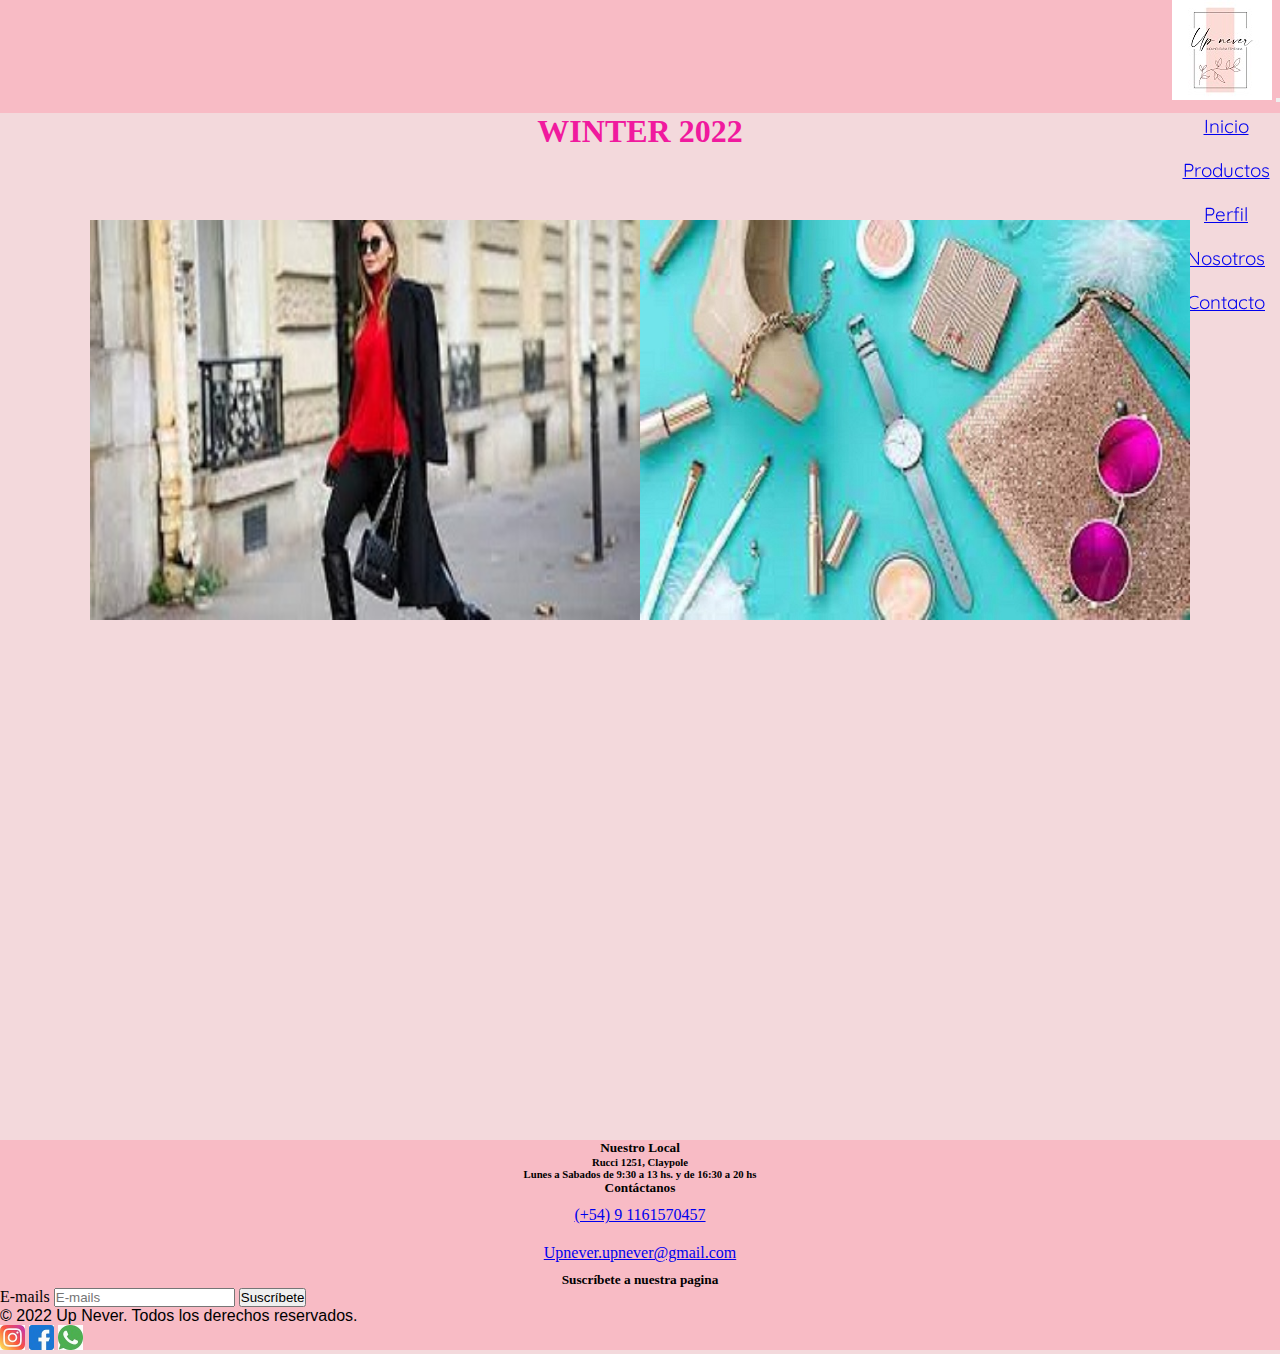
==== index.html @ 489f023a "modificaciones" ====
<!DOCTYPE html>
<html lang="en">
    <head>
        <meta charset="UTF-8">
        <meta http-equiv="X-UA-Compatible" content="IE=edge">
        <meta name="viewport" content="width=device-width, initial-scale=1.0">
        <link href="https://cdn.jsdelivr.net/npm/bootstrap@5.1.3/dist/css/bootstrap.min.css" rel="stylesheet" integrity="sha384-1BmE4kWBq78iYhFldvKuhfTAU6auU8tT94WrHftjDbrCEXSU1oBoqyl2QvZ6jIW3" crossorigin="anonymous">
        <link rel="stylesheet" href="./estilos/style.css">
        <title>Up Never</title>
    </head>
<body>
  
    <div class="wrpeer">
        <header class="header headercito">
            <nav class="navbar navbar-expand-lg rgb(248, 187, 197)">
                <div class="container-fluid">
                      <a class="navbar-brand" href="index.html"></a>
                      <img src="./img/Logo.jpg" alt="logo">
                      <button class="navbar-toggler" type="button color-black" data-bs-toggle="collapse" data-bs-target="#navbarNav" aria-controls="navbarNav" aria-expanded="false" aria-label="Toggle navigation">
                        <span class="navbar-toggler-icon"></span>
                      </button>
                      <div class="collapse navbar-collapse d-flex justify-content-end" id="navbarNav">
                      <ul class="navbar-nav">
                        <li class="nav-item">
                        <a class="nav-link text-white" aria-current="page" href="index.html">Inicio</a>
                        </li>
                        <li class="nav-item">
                        <a class="nav-link text-white" href="./secciones/productos.html">Productos</a>
                        </li>
                        <li class="nav-item">
                        <a class="nav-link text-white" href="./secciones/perfil.html">Perfil</a>
                        </li>
                        <li class="nav-item">
                        <a class="nav-link text-white" href="./secciones/nosotros.html">Nosotros</a>
                        </li>
                        <li class="nav-item">
                        <a class="nav-link text-white" href="./secciones/contacto.html">Contacto</a>
                        </li>
                      </ul>
                  </div>
                </div>
            </nav>
        </header>
    </div>
    <h1>WINTER 2022</h1>
<div class="container">
      <div class="box">
        <img src="./img/productos.jpg" alt="productos">
          <div class="box2">
            <h2>Productos</h2>
          </div>
      </div>
      <div class="box">
        <img src="./img/accesorios.jpg" alt="accesorios">
          <div class="box2">
            <h2>Accesorios</h2>
          </div>
      </div>   
</div>


    
    <footer class="py-5 background-color: rgb(248, 123, 150)">
        <div class="row justify-content-center">
          <div class="col-6 col-md-2 mb-3">
            <h5 class="5hfooter">Nuestro Local</h5>
            <h6>Rucci 1251, Claypole</h6>
            <h6>Lunes a Sabados de 9:30 a 13 hs. y de 16:30 a 20 hs</h6>
          </div>
    
          <div class="col-6 col-md-2 mb-3">
            <h5>Contáctanos</h5>
            <ul class="nav flex-column">
              <li class="nav-item mb-2">
                <a href="#" class="linkContactanos">(+54) 9 1161570457</a>
              </li>
              <li class="nav-item mb-2 ">
                <a href="#" class="linkContactanos">Upnever.upnever@gmail.com</a>
              </li>
            </ul>
          </div>
    
          <div class="col-md-5 offset-md-1 mb-3">
            <form>
              <h5>Suscríbete a nuestra pagina</h5>
              <div class="d-flex flex-column flex-sm-row w-100 gap-2">
                <label for="newsletter1" class="visually-hidden">E-mails</label>
                <input id="newsletter1" type="text" class="form-control" placeholder="E-mails">
                <button class="btn btn-primary" type="button">Suscríbete</button>
              </div>
            </form>
          </div>
        </div>
    
        <div class="d-flex flex-column flex-sm-row justify-content-center py-4 my-4 border-top">
          <p>&copy; 2022 Up Never. Todos los derechos reservados.</p>
          <ul class="logoRedes">
            <img class="redes" src="./img/instagram.jpg" alt="Fanpage en Instagram" width=25px>
            <img class="redes" src="./img/facebook.jpg" alt="Fanpage en Facebook" width=25px>
            <img class="redes" src="./img/whatsapp.jpg" alt="Fanpage en Whatsapp" width=25px>
          </ul>
        </div>
      </footer>


<script src="https://cdn.jsdelivr.net/npm/bootstrap@5.1.3/dist/js/bootstrap.bundle.min.js" integrity="sha384-ka7Sk0Gln4gmtz2MlQnikT1wXgYsOg+OMhuP+IlRH9sENBO0LRn5q+8nbTov4+1p" crossorigin="anonymous"></script>

</body>
</html>
---- estilos/style.css ----
@import url('https://fonts.googleapis.com/css2?family=Quicksand:wght@300&display=swap');
*{ 
    padding: 0;
    margin: 0;
}

body{
    background-color: rgb(243, 217, 220);
}
/*inicio navbar*/
header{
    background-color: rgb(248, 187, 197); 
    height: 3cm;
    position: sticky;
    top: 0;
}

ul li{
    list-style-type: none;
    padding: 10px;
}

nav ul li{
    display: inline;
    list-style: none;
    color: black;
    font-size: 0.50cm;
    font-family: 'Quicksand', sans-serif;
}

li:hover a{
    background-color: rgb(248, 123, 150);
    color: white;
}
nav{
    display: flex;
    align-items: flex-start;
    flex-direction: row;
    justify-content: end;
}
.navbar{
    display: flex;
    justify-content: flex-end;
}
/*fin navbar*/  


/*inicio titulo h1*/
.container{
    width: 100%;
    height: 60vh;
    display: flex;
    justify-content: center;
    align-items: center;
    max-width: 1100px;
    margin: auto;
}
.box{
    width: 800px;
    height: 400px;
    position: relative;
    overflow: hidden;
    margin: auto;
}
.box img{
    width: 100%;
    height: 100%;
}
.box2{
    position: absolute;
    top: 0;
    left: 0;
    width: 100px;
    height: 100px;
    background: rgba(0,0,0,0,5);
    justify-content: center;
    align-items: center;
    max-width: 1100px;
    transform: scaleX(0);
    transition: .3s ease;
    
}
.box:hover .box2{
    transform: scale(1);
}

h1{
    display: flex;
    justify-content: center;
    color: rgb(240, 26, 158);
}
h1:hover{
    transform: scale(2);
}


/*fin titulo 1*/

.imagen1{
    margin-bottom: 20px;
    margin-left: 20px;
}

.imagen2{
    margin-bottom: 20px;
    margin-left: 20px;
}


/*inicio del footer*/
footer{
    background-color: rgb(248, 187, 197);
    height: 210px;
    padding: 0px;
    margin-bottom: 0;
    margin-top: 450px;
    align-items: center;
}
h5{
    display: grid;
    text-align: center;
}
h6{
    display: grid;
    text-align: center;
}
.nav-item{
    display: grid;
    text-align: center;
}
/*fin booter*/

.principal{
    color: rgb(245, 10, 139);
    text-align: center;
    margin-top: 50px;
}
.subtitulo{
    color: rgb(11, 240, 11);
}

p{
    color: black;
    font-family: 'Gill Sans', 'Gill Sans MT', Calibri, 'Trebuchet MS', sans-serif;
}
.parrafoSegundo{
    color: rgb(56, 56, 110);
    font-family: 'Lucida Sans', 'Lucida Sans Regular', 'Lucida Grande', 'Lucida Sans Unicode', Geneva, Verdana, sans-serif;
}
/*inicio nosotros*/
.nosotros{
    background: url(../img/quienesomos.jpg);
    background-size: cover;
}
.nosotros2{
    display: grid;
    text-align: left;
}
.nosotrosdescripcion p{
    color: black;
    text-align: left;
    margin-right: 600px;
    justify-content: center;
}
.nosotrosdescripcion h4{
    margin: 10px;
    margin-top: 40px;
    margin-left: 5px;
}
/*fin nosotros*/

/* inicio productos*/
.producto{
    max-width: 100%;
}
.responsive{
columns: 5 320px;
}
.productoContainer{
    display: grid;
    margin: 30px;
    grid-template-columns: 1fr;
    grid-template-rows: 1fr;
}
.tituloproductos{
    text-align: left;
}

.card img{
    width: 10px;
}

.colorparrafo{
    color: black;
    text-align: left;
}
/*.productoContainer{
    display: flex;
    justify-content: center;
    flex-wrap: wrap;
}
.grilla{
    display: grid;
    grid-template-columns: 1fr 1fr;
    grid-template-rows: 1fr;
    grid-template-areas: 
    "productoContainer productoContainer"
    
}

.productoContainer{
    grid-area: productoContainer;
    
}*/

.galeria{
    border-radius: 5px;
    width: 200px;
    height: 300px;
    margin: 15px;
}
.galeria:hover{
    transform: scale(2);
}
/*.productoContainer{
display: grid;
grid-template-columns: auto auto;
grid-template-rows: auto auto;
height: 1000px;
justify-content: space-evenly;
align-items: end;
gap: 100px;
}
.art{
    display: flex;
    
    margin-top: 40px;
}
/* fin pruductos*/
/*inicio formulari*/
.form{
    display: flex;
    margin: 10rem;
    border-radius: 5px;
}
/*fin formulario*/   

/*responsive*/
/*.headercito{
    grid-area: header;
}
.contenido{
    grid-area: contenido;
}
.fotercito{
    grid-area: footer;
}
.grilla-index{
    grid-area: index;
}

    

@media (min-width: 768px){
    .productos{
        display: grid;
        grid-template-columns: 1fr 4fr 1fr;
        grid-template-areas: 
        "header header header"
        "contenido contenido contenido"
        "footer footer footer";
    }
    .wrpeer{
        display: grid;
        grid-template-columns: 1fr 4fr 1fr;
        grid-template-areas: 
        "header header header"
        "index index index"
        "fotercito fotercito fotercito";
    }
}
@media (min-width: 576px){
    .productos{
        grid-template-columns: 1fr;
        grid-template-areas: 
        "header"
        "contenido"
        "footer";
    }
    .grilla{
        display: grid;
        grid-template-columns: 1fr;
    }
}

@media (min-width: 992px) { 

}


@media (min-width: 1200px) {

 }*/
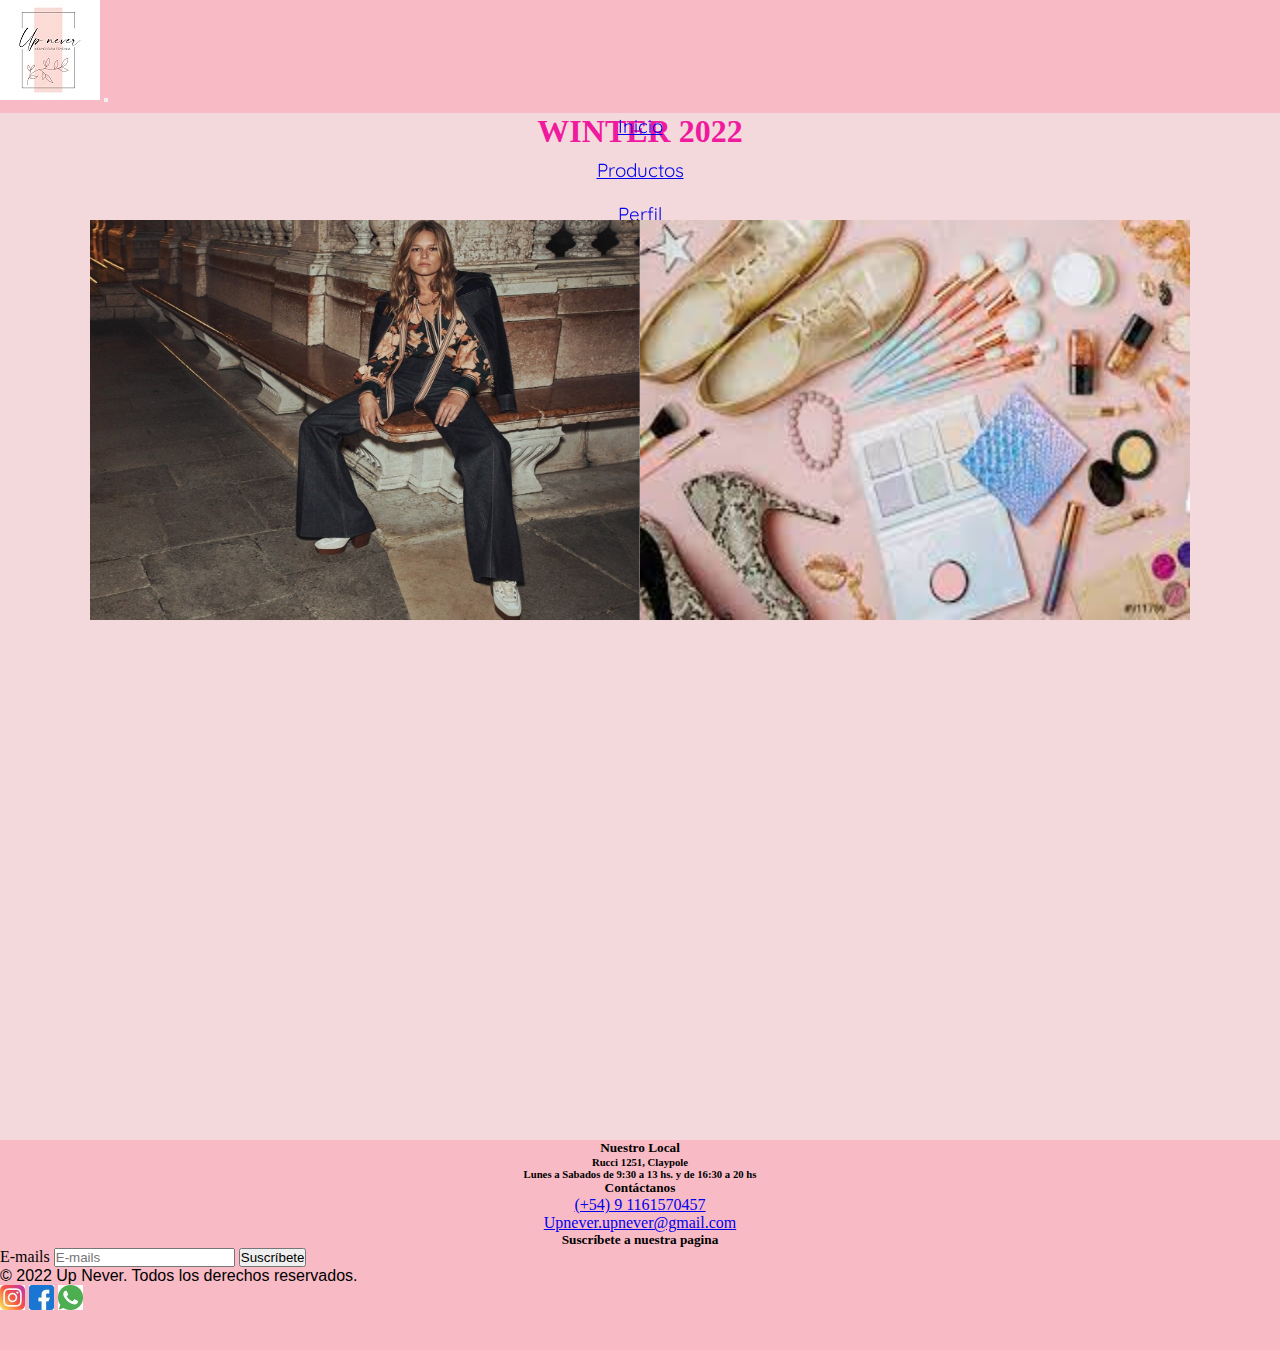
==== commit f5aec287: "cambios" ====
--- a/index.html
+++ b/index.html
@@ -43,15 +43,16 @@
         </header>
     </div>
     <h1>WINTER 2022</h1>
-<div class="container">
+
+    <div class="container1">
       <div class="box">
-        <img src="./img/productos.jpg" alt="productos">
+        <img src="./img/ropa-mujer-banner3-plp.jpg" alt="productos">
           <div class="box2">
             <h2>Productos</h2>
           </div>
       </div>
       <div class="box">
-        <img src="./img/accesorios.jpg" alt="accesorios">
+        <img src="./img/imagesde accesosrios.jpg" alt="accesorios">
           <div class="box2">
             <h2>Accesorios</h2>
           </div>
--- a/estilos/style.css
+++ b/estilos/style.css
@@ -15,38 +15,26 @@
     top: 0;
 }
 
-ul li{
-    list-style-type: none;
-    padding: 10px;
-}
-
 nav ul li{
     display: inline;
     list-style: none;
     color: black;
     font-size: 0.50cm;
     font-family: 'Quicksand', sans-serif;
+    list-style-type: none;
+    padding: 10px;
 }
 
 li:hover a{
     background-color: rgb(248, 123, 150);
     color: white;
 }
-nav{
-    display: flex;
-    align-items: flex-start;
-    flex-direction: row;
-    justify-content: end;
-}
-.navbar{
-    display: flex;
-    justify-content: flex-end;
-}
+
 /*fin navbar*/  
 
 
 /*inicio titulo h1*/
-.container{
+.container1{
     width: 100%;
     height: 60vh;
     display: flex;
@@ -78,18 +66,17 @@
     max-width: 1100px;
     transform: scaleX(0);
     transition: .3s ease;
-    
-}
-.box:hover .box2{
+    }
+/*.box:hover{
     transform: scale(1);
-}
+}*/
 
 h1{
     display: flex;
     justify-content: center;
     color: rgb(240, 26, 158);
 }
-h1:hover{
+/*h1:hover{
     transform: scale(2);
 }
 
@@ -220,7 +207,7 @@
     margin: 15px;
 }
 .galeria:hover{
-    transform: scale(2);
+    transform: scale(1.5);
 }
 /*.productoContainer{
 display: grid;
@@ -230,13 +217,20 @@
 justify-content: space-evenly;
 align-items: end;
 gap: 100px;
-}
+}*/
+
+/*inicio contacto*/
 .art{
-    display: flex;
-    
-    margin-top: 40px;
-}
-/* fin pruductos*/
+    width: 100%;
+    height: 60vh;
+    display: flex;
+    justify-content: center;
+    align-items: center;
+    max-width: 1100px;
+    margin: auto;
+}
+/*fin contacto*/
+
 /*inicio formulari*/
 .form{
     display: flex;
@@ -300,7 +294,7 @@
 
 @media (min-width: 1200px) {
 
- }*/
-
-
-
+}*/
+
+
+
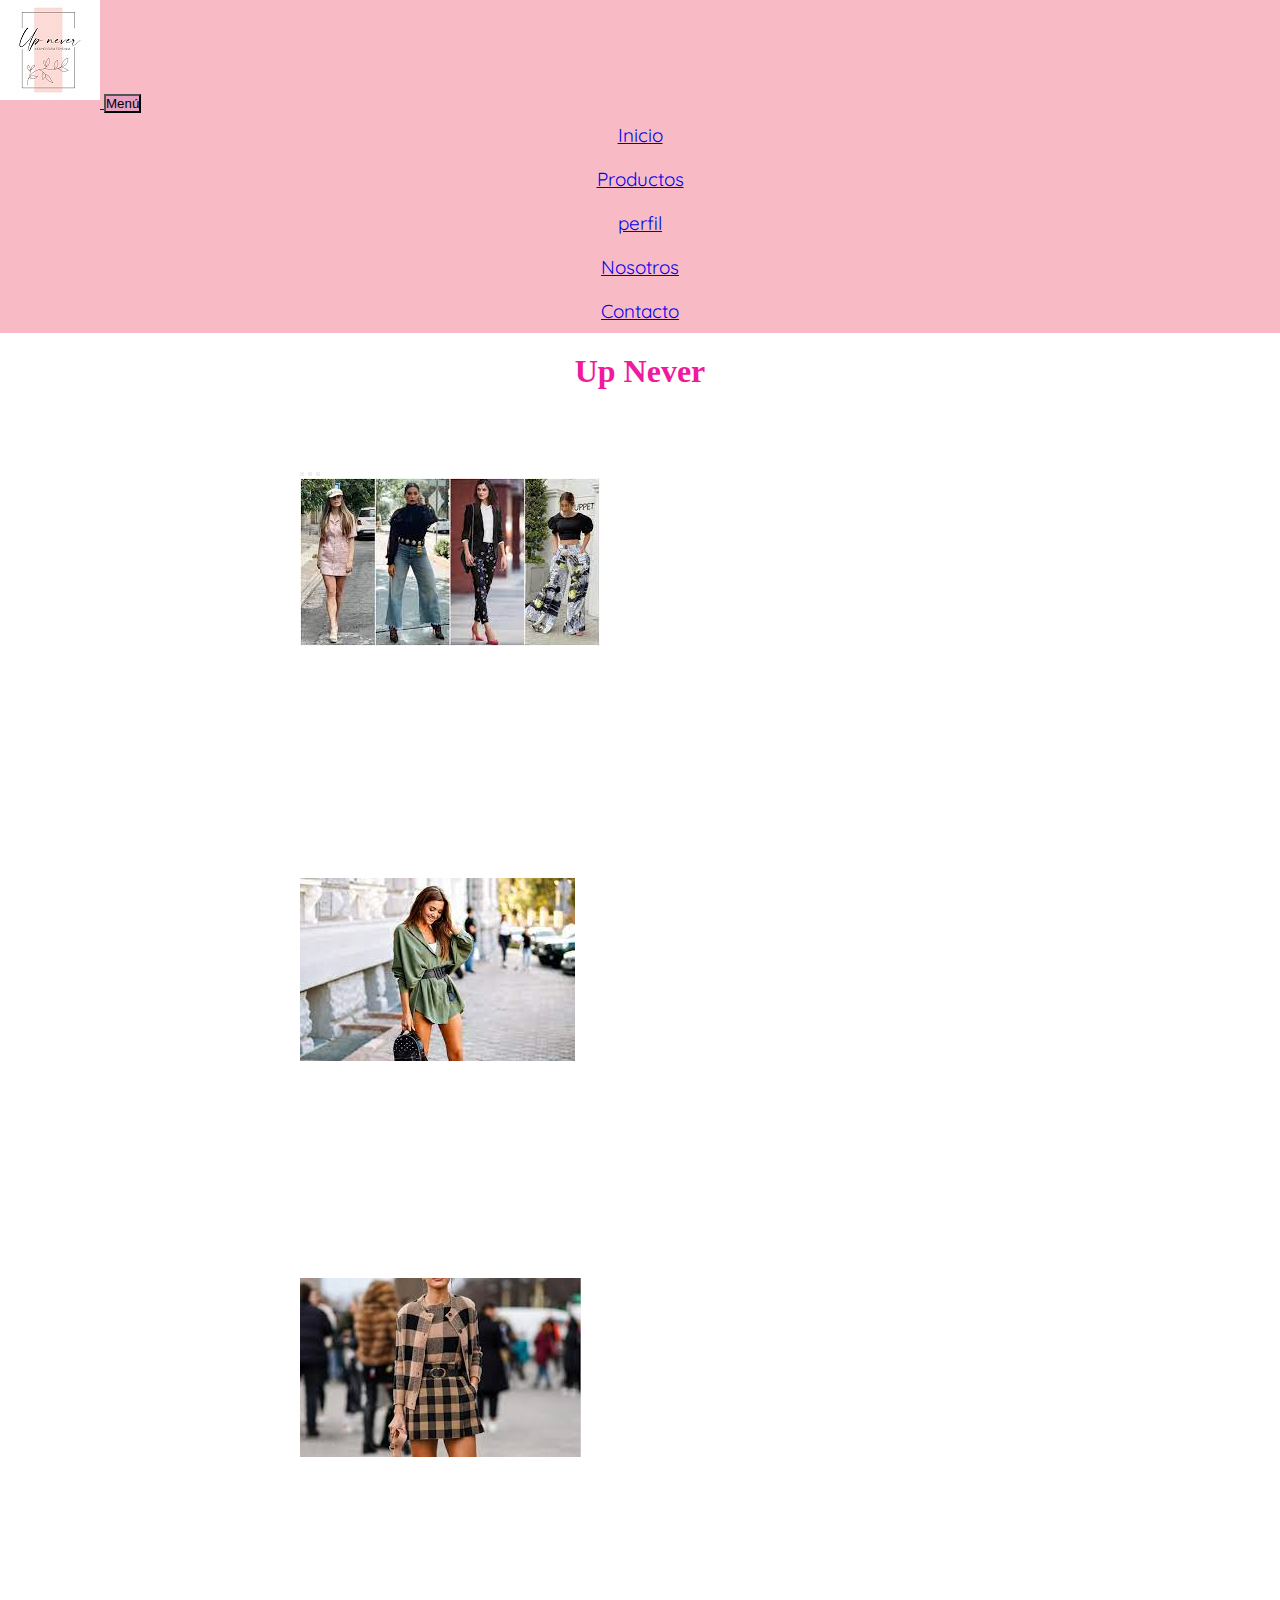
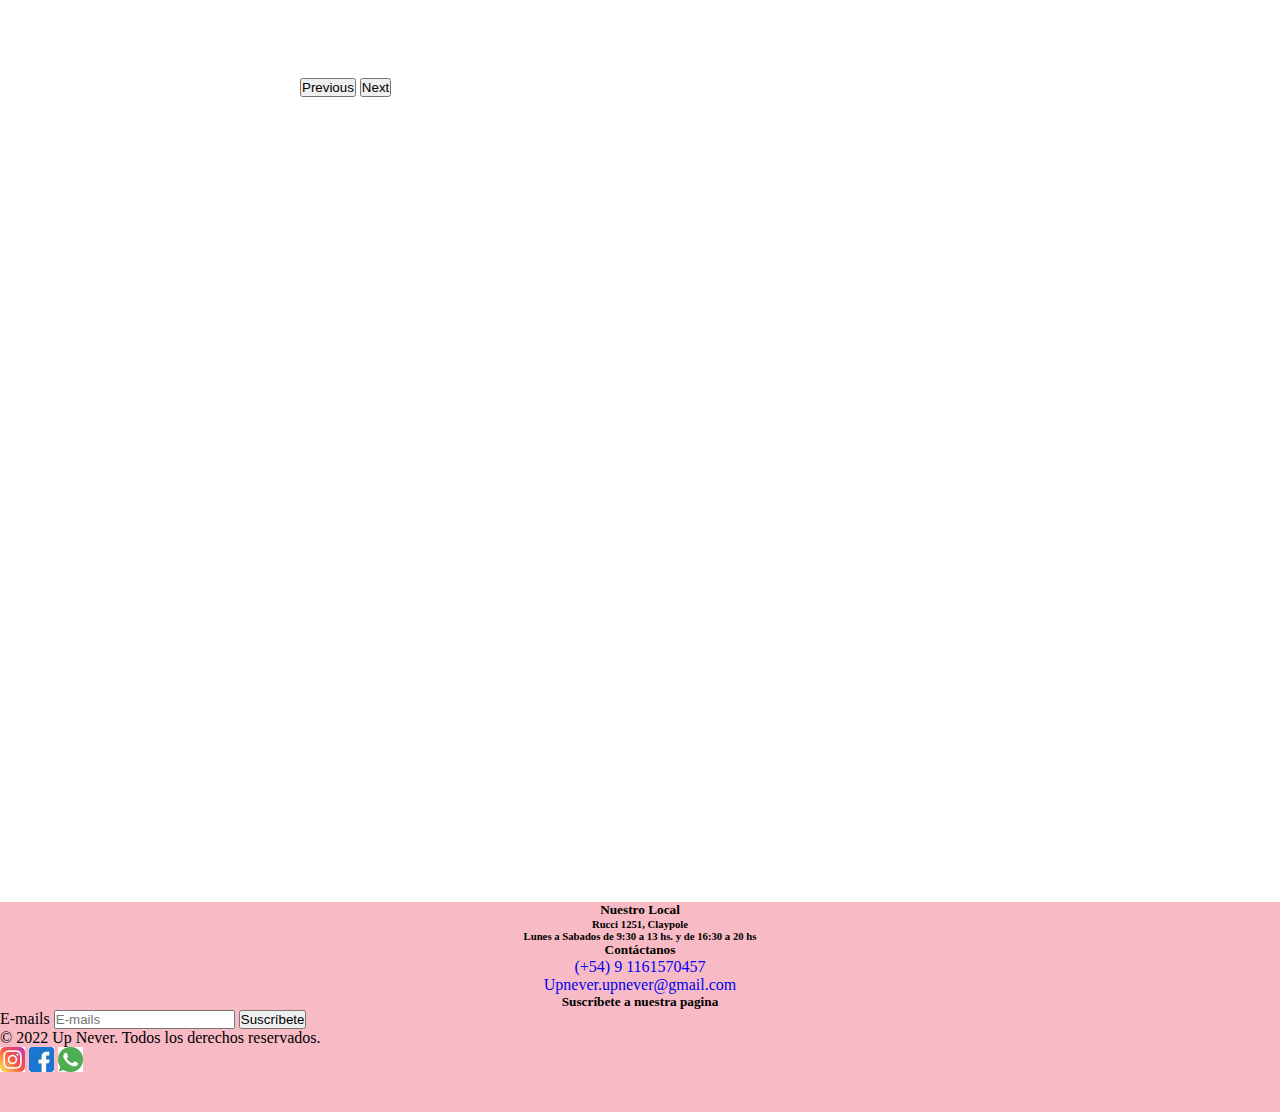
==== commit 664a5620: "modificaciones" ====
--- a/index.html
+++ b/index.html
@@ -1,110 +1,123 @@
 <!DOCTYPE html>
 <html lang="en">
-    <head>
-        <meta charset="UTF-8">
-        <meta http-equiv="X-UA-Compatible" content="IE=edge">
-        <meta name="viewport" content="width=device-width, initial-scale=1.0">
-        <link href="https://cdn.jsdelivr.net/npm/bootstrap@5.1.3/dist/css/bootstrap.min.css" rel="stylesheet" integrity="sha384-1BmE4kWBq78iYhFldvKuhfTAU6auU8tT94WrHftjDbrCEXSU1oBoqyl2QvZ6jIW3" crossorigin="anonymous">
-        <link rel="stylesheet" href="./estilos/style.css">
-        <title>Up Never</title>
-    </head>
+<head>
+    <meta charset="UTF-8">
+    <meta http-equiv="X-UA-Compatible" content="IE=edge">
+    <meta name="viewport" content="width=device-width, initial-scale=1.0">
+    <link href="https://cdn.jsdelivr.net/npm/bootstrap@5.1.3/dist/css/bootstrap.min.css" rel="stylesheet" integrity="sha384-1BmE4kWBq78iYhFldvKuhfTAU6auU8tT94WrHftjDbrCEXSU1oBoqyl2QvZ6jIW3" crossorigin="anonymous">
+    <link rel="stylesheet" href="./estilos/estilos.css">
+    <title>upnever</title>
+</head>
 <body>
+    <header>
+        <nav class="navbar navbar-expand-lg">
+            <div class="container-fluid">
+              <a class="navbar-brand" href="#">
+                <img src="./img/Logo.jpg" alt="logo">
+              </a>
+              <button class="navbar-toggler" type="button" data-bs-toggle="collapse" data-bs-target="#navbarNav" aria-controls="navbarNav" aria-expanded="false" aria-label="Toggle navigation">
+                <span class="navbar-toggler-outline-primary">Menú</span>
+              </button>
+              <div class="collapse navbar-collapse sm-flex justify-content-end" id="navbarNav">
+                <ul class="navbar-nav">
+                  <li class="nav-item">
+                    <a class="nav-link text-black" aria-current="page" href="./index.html">Inicio</a>
+                  </li>
+                  <li class="nav-item">
+                    <a class="nav-link text-black" href="./secciones/productos.html">Productos</a>
+                  </li>
+                  <li class="nav-item">
+                    <a class="nav-link text-black" href="./secciones/perfil.html">perfil</a>
+                  </li>
+                  <li class="nav-item">
+                    <a class="nav-link text-black" href="./secciones/nosotros.html">Nosotros</a>
+                  </li>
+                  <li class="nav-item">
+                    <a class="nav-link text-black" href="./secciones/contacto.html">Contacto</a>
+                  </li>
+                </ul>
+              </div>
+            </div>
+          </nav>
+    </header>
+    <h1>Up Never</h1>
+    
+    <main>
+    <div id="carouselExampleIndicators" class="carousel slide" data-bs-ride="carousel">
+      <div class="carousel-indicators">
+        <button type="button" data-bs-target="#carouselExampleIndicators" data-bs-slide-to="0" class="active" aria-current="true" aria-label="Slide 1"></button>
+        <button type="button" data-bs-target="#carouselExampleIndicators" data-bs-slide-to="1" aria-label="Slide 2"></button>
+        <button type="button" data-bs-target="#carouselExampleIndicators" data-bs-slide-to="2" aria-label="Slide 3"></button>
+      </div>
+      <div class="carousel-inner">
+        <div class="carousel-item active">
+          <img src="./img/carrusel1.jpg" class="d-block w-100" alt="imagen1">
+        </div>
+        <div class="carousel-item">
+          <img src="./img/carrusel2.jpg" class="d-block w-100" alt="imagen2">
+        </div>
+        <div class="carousel-item">
+          <img src="./img/carrusel3.jpg" class="d-block w-100" alt="imagen3">
+        </div>
+      </div>
+      <button class="carousel-control-prev" type="button" data-bs-target="#carouselExampleIndicators" data-bs-slide="prev">
+        <span class="carousel-control-prev-icon" aria-hidden="true"></span>
+        <span class="visually-hidden">Previous</span>
+      </button>
+      <button class="carousel-control-next" type="button" data-bs-target="#carouselExampleIndicators" data-bs-slide="next">
+        <span class="carousel-control-next-icon" aria-hidden="true"></span>
+        <span class="visually-hidden">Next</span>
+      </button>
+    </div>
+  </main>
+
+  <div class= "video">
+    <iframe width="560" height="315" src="https://www.youtube.com/embed/kKPxQkl1mCw" title="YouTube video player" frameborder="0" allow="accelerometer; autoplay; clipboard-write; encrypted-media; gyroscope; picture-in-picture" allowfullscreen>
+    </iframe>
+  </div>
   
-    <div class="wrpeer">
-        <header class="header headercito">
-            <nav class="navbar navbar-expand-lg rgb(248, 187, 197)">
-                <div class="container-fluid">
-                      <a class="navbar-brand" href="index.html"></a>
-                      <img src="./img/Logo.jpg" alt="logo">
-                      <button class="navbar-toggler" type="button color-black" data-bs-toggle="collapse" data-bs-target="#navbarNav" aria-controls="navbarNav" aria-expanded="false" aria-label="Toggle navigation">
-                        <span class="navbar-toggler-icon"></span>
-                      </button>
-                      <div class="collapse navbar-collapse d-flex justify-content-end" id="navbarNav">
-                      <ul class="navbar-nav">
-                        <li class="nav-item">
-                        <a class="nav-link text-white" aria-current="page" href="index.html">Inicio</a>
-                        </li>
-                        <li class="nav-item">
-                        <a class="nav-link text-white" href="./secciones/productos.html">Productos</a>
-                        </li>
-                        <li class="nav-item">
-                        <a class="nav-link text-white" href="./secciones/perfil.html">Perfil</a>
-                        </li>
-                        <li class="nav-item">
-                        <a class="nav-link text-white" href="./secciones/nosotros.html">Nosotros</a>
-                        </li>
-                        <li class="nav-item">
-                        <a class="nav-link text-white" href="./secciones/contacto.html">Contacto</a>
-                        </li>
-                      </ul>
-                  </div>
-                </div>
-            </nav>
-        </header>
+  <footer class="py-5 background-color: rgb(248, 123, 150)">
+    <div class="row justify-content-center">
+      <div class="col-6 col-md-2 mb-3">
+        <h5 class="5hfooter">Nuestro Local</h5>
+        <h6>Rucci 1251, Claypole</h6>
+        <h6>Lunes a Sabados de 9:30 a 13 hs. y de 16:30 a 20 hs</h6>
+      </div>
+
+      <div class="col-6 col-md-2 mb-3">
+        <h5>Contáctanos</h5>
+        <ul class="nav flex-column">
+          <li class="nav-item mb-2">
+            <a href="#" class="linkContactanos">(+54) 9 1161570457</a>
+          </li>
+          <li class="nav-item mb-2 ">
+            <a href="#" class="linkContactanos">Upnever.upnever@gmail.com</a>
+          </li>
+        </ul>
+      </div>
+
+      <div class="col-md-5 offset-md-1 mb-3">
+        <form>
+          <h5>Suscríbete a nuestra pagina</h5>
+          <div class="d-flex flex-column flex-sm-row w-100 gap-2">
+            <label for="newsletter1" class="visually-hidden">E-mails</label>
+            <input id="newsletter1" type="text" class="form-control" placeholder="E-mails">
+            <button class="btn btn-primary" type="button">Suscríbete</button>
+          </div>
+        </form>
+      </div>
     </div>
-    <h1>WINTER 2022</h1>
 
-    <div class="container1">
-      <div class="box">
-        <img src="./img/ropa-mujer-banner3-plp.jpg" alt="productos">
-          <div class="box2">
-            <h2>Productos</h2>
-          </div>
-      </div>
-      <div class="box">
-        <img src="./img/imagesde accesosrios.jpg" alt="accesorios">
-          <div class="box2">
-            <h2>Accesorios</h2>
-          </div>
-      </div>   
-</div>
+    <div class="d-flex flex-column flex-sm-row justify-content-center py-4 my-4 border-top">
+      <p>&copy; 2022 Up Never. Todos los derechos reservados.</p>
+      <ul class="logoRedes">
+        <img class="redes" src="./img/instagram.jpg" alt="Fanpage en Instagram" width=25px>
+        <img class="redes" src="./img/facebook.jpg" alt="Fanpage en Facebook" width=25px>
+        <img class="redes" src="./img/whatsapp.jpg" alt="Fanpage en Whatsapp" width=25px>
+      </ul>
+    </div>
+  </footer>
 
-
-    
-    <footer class="py-5 background-color: rgb(248, 123, 150)">
-        <div class="row justify-content-center">
-          <div class="col-6 col-md-2 mb-3">
-            <h5 class="5hfooter">Nuestro Local</h5>
-            <h6>Rucci 1251, Claypole</h6>
-            <h6>Lunes a Sabados de 9:30 a 13 hs. y de 16:30 a 20 hs</h6>
-          </div>
-    
-          <div class="col-6 col-md-2 mb-3">
-            <h5>Contáctanos</h5>
-            <ul class="nav flex-column">
-              <li class="nav-item mb-2">
-                <a href="#" class="linkContactanos">(+54) 9 1161570457</a>
-              </li>
-              <li class="nav-item mb-2 ">
-                <a href="#" class="linkContactanos">Upnever.upnever@gmail.com</a>
-              </li>
-            </ul>
-          </div>
-    
-          <div class="col-md-5 offset-md-1 mb-3">
-            <form>
-              <h5>Suscríbete a nuestra pagina</h5>
-              <div class="d-flex flex-column flex-sm-row w-100 gap-2">
-                <label for="newsletter1" class="visually-hidden">E-mails</label>
-                <input id="newsletter1" type="text" class="form-control" placeholder="E-mails">
-                <button class="btn btn-primary" type="button">Suscríbete</button>
-              </div>
-            </form>
-          </div>
-        </div>
-    
-        <div class="d-flex flex-column flex-sm-row justify-content-center py-4 my-4 border-top">
-          <p>&copy; 2022 Up Never. Todos los derechos reservados.</p>
-          <ul class="logoRedes">
-            <img class="redes" src="./img/instagram.jpg" alt="Fanpage en Instagram" width=25px>
-            <img class="redes" src="./img/facebook.jpg" alt="Fanpage en Facebook" width=25px>
-            <img class="redes" src="./img/whatsapp.jpg" alt="Fanpage en Whatsapp" width=25px>
-          </ul>
-        </div>
-      </footer>
-
-
-<script src="https://cdn.jsdelivr.net/npm/bootstrap@5.1.3/dist/js/bootstrap.bundle.min.js" integrity="sha384-ka7Sk0Gln4gmtz2MlQnikT1wXgYsOg+OMhuP+IlRH9sENBO0LRn5q+8nbTov4+1p" crossorigin="anonymous"></script>
-
+    <script src="https://cdn.jsdelivr.net/npm/bootstrap@5.1.3/dist/js/bootstrap.bundle.min.js" integrity="sha384-ka7Sk0Gln4gmtz2MlQnikT1wXgYsOg+OMhuP+IlRH9sENBO0LRn5q+8nbTov4+1p" crossorigin="anonymous"></script>   
 </body>
-</html>
+</html>--- a/estilos/estilos.css
+++ b/estilos/estilos.css
@@ -0,0 +1,166 @@
+@import url('https://fonts.googleapis.com/css2?family=Quicksand:wght@300&display=swap');
+*{ 
+    padding: 0;
+    margin: 0;
+}
+                                /*inicio navbar*/
+header{
+    background-color: rgb(248, 187, 197); 
+    max-height: fit-content;
+    position: sticky;
+    
+}
+
+
+nav ul li{
+    display: inline;
+    list-style: none;
+    color: black;
+    font-size: 0.50cm;
+    font-family: 'Quicksand', sans-serif;
+    list-style-type: none;
+    padding: 10px;
+}
+
+li:hover a{
+    background-color: rgb(248, 123, 150);
+    color: white;
+    border-radius: 10px;
+}
+.navbar-toggler{
+    
+    background-color: rgb(230, 161, 194);
+
+}
+                                                /*fin navbar*/  
+                                                /*titulo*/
+h1{
+    display: flex;
+    justify-content: center;
+    color: rgb(240, 26, 158);
+    margin: 20px;
+}
+h1:hover{
+    transform: scale(2);
+}
+
+                                                /*inicio carrucel*/
+.carousel-item{
+    width: 100%;
+    height: 400px;
+    -webkit-background-size: cover;
+    -moz-background-size: cover;
+    background-size: cover;
+}
+/*@media (max-width: 400px){
+        .carousel-item{
+            height: 480px;
+            body{
+                background-color: black;
+            }
+            }
+}*/
+.slide{
+    margin-top: 50px;
+    margin-left: 300px;
+    margin-right: 300px;
+    padding: none
+}
+/*.slide img{
+    height: 500px;
+}
+
+
+                                                /*video*/
+
+.video{
+    margin: 20px;
+    display: grid;
+    place-items: center;
+}
+                                                /*inicio footers*/
+footer{
+    background-color: rgb(248, 187, 197);
+    height: 210px;
+    padding: 0px;
+    margin-bottom: 0;
+    margin-top: 450px;
+    align-items: center;
+}
+h5{
+    display: grid;
+    text-align: center;
+}
+h6{
+    display: grid;
+    text-align: center;
+}
+.nav-item{
+    display: grid;
+    text-align: center;
+}
+.linkContactanos{
+    text-decoration: none;
+}
+                                                /*fin booter*/
+                                                /*inicio formulari*/
+.form{
+    display: flex;
+    margin: 10rem;
+    border-radius: 5px;
+}
+/*fin formulario*/   
+                                                /*inicio nosotros*/
+.nosotros{
+    background: url(../img/quienesomos.jpg);
+    background-size: cover;
+}
+.nosotros2{
+    display: grid;
+    text-align: left;
+}
+.nosotrosdescripcion p{
+    color: black;
+    text-align: left;
+    margin-right: 600px;
+    justify-content: center;
+}
+.nosotrosdescripcion h4{
+    margin: 10px;
+    margin-top: 40px;
+    margin-left: 5px;
+}
+                                    /*fin nosotros*/
+                                        /*contacto*/
+.contacto{
+    text-align: center;
+    margin-top: 20px;
+    margin-left: 300px;
+    margin-right: 300px;
+}
+.contacto2{
+    margin-left: 650px;
+    
+}
+.conhover:hover{
+    scale: 2s;
+    color: pink;
+}
+
+                                            /*gallery*/
+img{
+    max-width: 100%;
+    margin-bottom: 0.5em;
+}
+.gallery{
+    margin: 20px;
+    margin-bottom: 10px;
+    columns: 5 320px;
+    column-gap: 0.5em;
+
+}
+body{
+    display: grid;
+    min-height: 100vh;
+    grid-template-rows: auto 1fr auto;
+}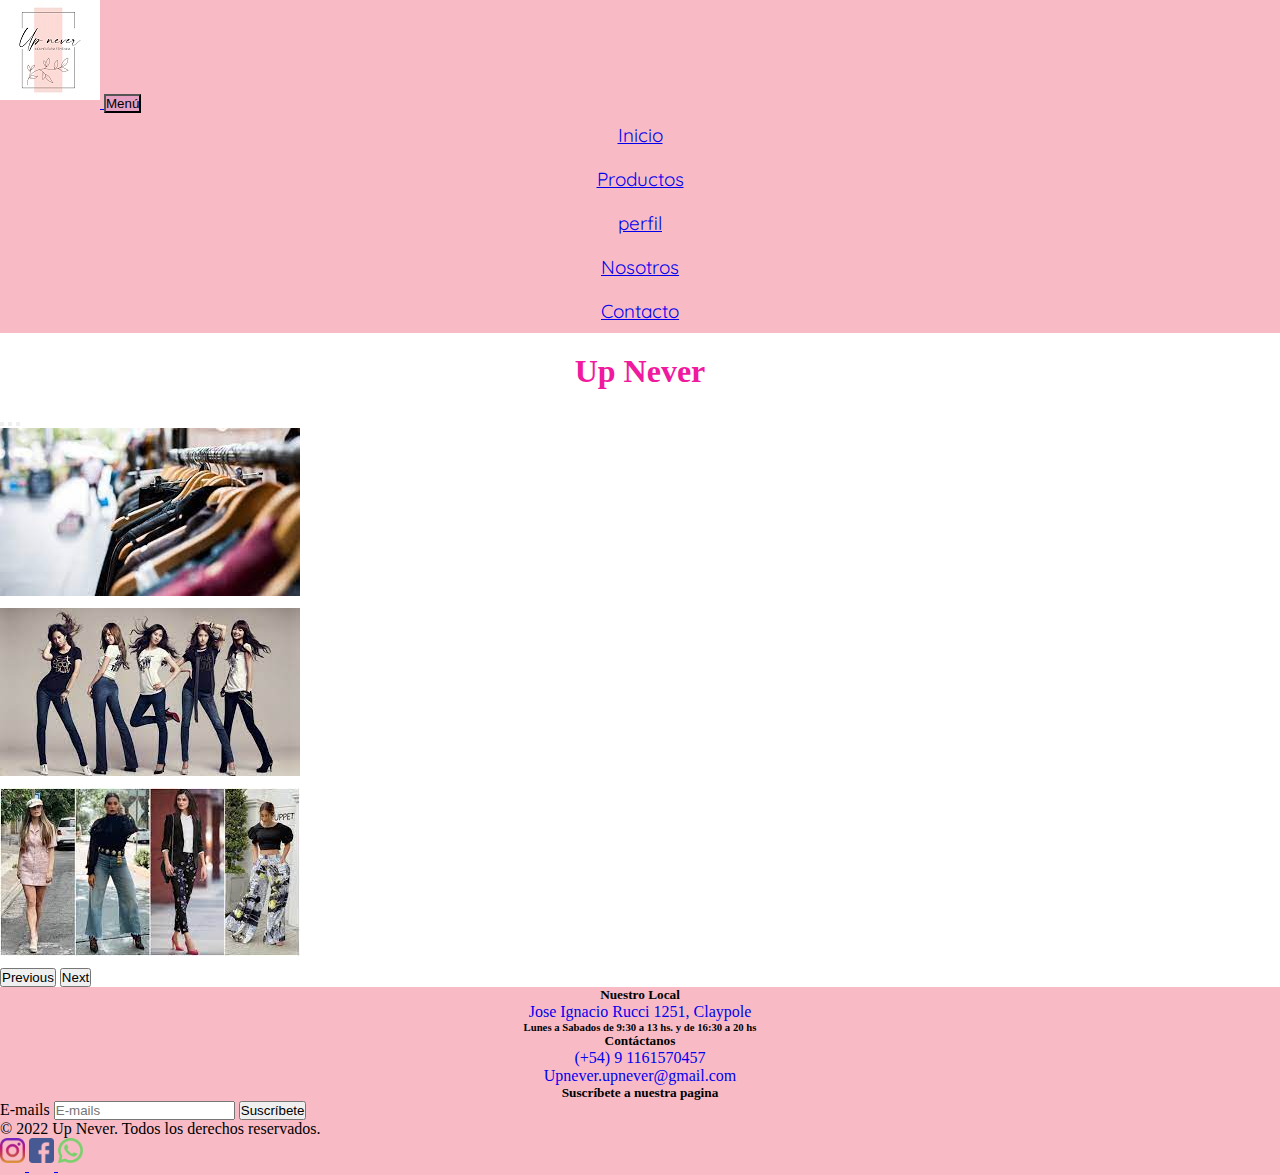
==== commit 3c02c39b: "cambios5" ====
--- a/index.html
+++ b/index.html
@@ -10,7 +10,7 @@
 </head>
 <body>
     <header>
-        <nav class="navbar navbar-expand-lg">
+        <nav class="navbar navbar-expand-lg md-6">
             <div class="container-fluid">
               <a class="navbar-brand" href="#">
                 <img src="./img/Logo.jpg" alt="logo">
@@ -40,10 +40,13 @@
             </div>
           </nav>
     </header>
-    <h1>Up Never</h1>
+    <h1>Up Never
+      <a href="./secciones/nosotros.html"></a>
+    </h1>
     
-    <main>
-    <div id="carouselExampleIndicators" class="carousel slide" data-bs-ride="carousel">
+<section class="container ">
+  <div class="carusel">
+    <div id="carouselExampleIndicators" class="carousel slide" data-bs-ride="true">
       <div class="carousel-indicators">
         <button type="button" data-bs-target="#carouselExampleIndicators" data-bs-slide-to="0" class="active" aria-current="true" aria-label="Slide 1"></button>
         <button type="button" data-bs-target="#carouselExampleIndicators" data-bs-slide-to="1" aria-label="Slide 2"></button>
@@ -51,13 +54,13 @@
       </div>
       <div class="carousel-inner">
         <div class="carousel-item active">
-          <img src="./img/carrusel1.jpg" class="d-block w-100" alt="imagen1">
+          <img src="./img/fotofullhd1.jpg" class="d-block w-100" alt="imagen1">
         </div>
         <div class="carousel-item">
-          <img src="./img/carrusel2.jpg" class="d-block w-100" alt="imagen2">
+          <img src="./img/fotofullhd2.jpg" class="d-block w-100" alt="imagen2">
         </div>
         <div class="carousel-item">
-          <img src="./img/carrusel3.jpg" class="d-block w-100" alt="imagen3">
+          <img src="./img/carrusel1.jpg" class="d-block w-100" alt="imagen3">
         </div>
       </div>
       <button class="carousel-control-prev" type="button" data-bs-target="#carouselExampleIndicators" data-bs-slide="prev">
@@ -69,34 +72,36 @@
         <span class="visually-hidden">Next</span>
       </button>
     </div>
-  </main>
+  </div>
+</section>
 
   <div class= "video">
-    <iframe width="560" height="315" src="https://www.youtube.com/embed/kKPxQkl1mCw" title="YouTube video player" frameborder="0" allow="accelerometer; autoplay; clipboard-write; encrypted-media; gyroscope; picture-in-picture" allowfullscreen>
-    </iframe>
+    
   </div>
   
   <footer class="py-5 background-color: rgb(248, 123, 150)">
-    <div class="row justify-content-center">
-      <div class="col-6 col-md-2 mb-3">
+    <div class="container-fluid row justify-content-center">
+      <div class="container col-6 col-md-2 mb-3">
         <h5 class="5hfooter">Nuestro Local</h5>
-        <h6>Rucci 1251, Claypole</h6>
+        <li class="nav-item">
+          <a class="linkContactanos" href="https://www.google.com.ar/maps/place/GAO,+Jos%C3%A9+Ignacio+Rucci+1251,+B1849+Claypole,+Provincia+de+Buenos+Aires/@-34.7991686,-58.3396972,17z/data=!3m1!4b1!4m5!3m4!1s0x95a32c9cacc8dfdf:0xd91613082c6b9bf1!8m2!3d-34.799173!4d-58.3375085" target="_blank" rel="noopener noreferrer">Jose Ignacio Rucci 1251, Claypole</a>
+        </li>
         <h6>Lunes a Sabados de 9:30 a 13 hs. y de 16:30 a 20 hs</h6>
       </div>
 
-      <div class="col-6 col-md-2 mb-3">
+      <div class="container col-6 col-md-2 mb-3">
         <h5>Contáctanos</h5>
         <ul class="nav flex-column">
-          <li class="nav-item mb-2">
-            <a href="#" class="linkContactanos">(+54) 9 1161570457</a>
+          <li class="nav-item mb-2">  
+            <a href="http://web.whatsapp.com/" target="_blank" rel="noopener noreferrer" class="linkContactanos">(+54) 9 1161570457</a>
           </li>
           <li class="nav-item mb-2 ">
-            <a href="#" class="linkContactanos">Upnever.upnever@gmail.com</a>
+            <a href="https://mail.google.com/" target="_blank" rel="noopener noreferrer" class="linkContactanos">Upnever.upnever@gmail.com</a>
           </li>
         </ul>
       </div>
 
-      <div class="col-md-5 offset-md-1 mb-3">
+      <div class="container col-md-5 offset-md-1 mb-3">
         <form>
           <h5>Suscríbete a nuestra pagina</h5>
           <div class="d-flex flex-column flex-sm-row w-100 gap-2">
@@ -108,16 +113,22 @@
       </div>
     </div>
 
-    <div class="d-flex flex-column flex-sm-row justify-content-center py-4 my-4 border-top">
+    <div class="container d-flex flex-column flex-sm-row justify-content-center align-items-center py-4 my-4 border-top">
       <p>&copy; 2022 Up Never. Todos los derechos reservados.</p>
-      <ul class="logoRedes">
-        <img class="redes" src="./img/instagram.jpg" alt="Fanpage en Instagram" width=25px>
-        <img class="redes" src="./img/facebook.jpg" alt="Fanpage en Facebook" width=25px>
-        <img class="redes" src="./img/whatsapp.jpg" alt="Fanpage en Whatsapp" width=25px>
+      <ul class="logoRedes">        
+        <a href="http://www.instagram.com/" target="_blank" rel="noopener noreferrer">
+          <img class="redes mx-2" src="./img/instagram (1).png" alt="Fanpage en Instagram" width=25px>
+        </a>
+        <a href="http://www.facebook.com/" target="_blank" rel="noopener noreferrer">
+          <img class="redes mx-2" src="./img/facebook (1).png" alt="Fanpage en Facebook" width=25px>
+        </a>
+        <a href="http://web.whatsapp.com/" target="_blank" rel="noopener noreferrer">
+          <img class="redes mx-2" src="./img/whatsapp (1).png" alt="Fanpage en Whatsapp" width=25px>
+        </a>
       </ul>
     </div>
   </footer>
 
     <script src="https://cdn.jsdelivr.net/npm/bootstrap@5.1.3/dist/js/bootstrap.bundle.min.js" integrity="sha384-ka7Sk0Gln4gmtz2MlQnikT1wXgYsOg+OMhuP+IlRH9sENBO0LRn5q+8nbTov4+1p" crossorigin="anonymous"></script>   
 </body>
-</html>+</html>
--- a/estilos/estilos.css
+++ b/estilos/estilos.css
@@ -2,6 +2,7 @@
 *{ 
     padding: 0;
     margin: 0;
+
 }
                                 /*inicio navbar*/
 header{
@@ -45,46 +46,39 @@
 }
 
                                                 /*inicio carrucel*/
-.carousel-item{
-    width: 100%;
-    height: 400px;
-    -webkit-background-size: cover;
-    -moz-background-size: cover;
-    background-size: cover;
-}
-/*@media (max-width: 400px){
-        .carousel-item{
-            height: 480px;
-            body{
-                background-color: black;
-            }
-            }
+
+
+/*.carousel{
+    width: 600;
+    height: 300;
+    /*-webkit-background-size: cover;*/
+    /*-moz-background-size: cover;*/
+     /*background-size: cover;
 }*/
-.slide{
+/*@media (min-width: 400px) and (max-width: 540px){
+    footer{
+    height: 4cm;
+    }
+        
+}*/
+
+/*.slide{
     margin-top: 50px;
     margin-left: 300px;
     margin-right: 300px;
     padding: none
 }
-/*.slide img{
-    height: 500px;
-}
+.slide img{
+    height: auto    ;
+}*/
 
-
-                                                /*video*/
-
-.video{
-    margin: 20px;
-    display: grid;
-    place-items: center;
-}
                                                 /*inicio footers*/
 footer{
     background-color: rgb(248, 187, 197);
-    height: 210px;
+    height: 5,2cm;
     padding: 0px;
     margin-bottom: 0;
-    margin-top: 450px;
+    margin-top: 0;
     align-items: center;
 }
 h5{
@@ -102,14 +96,17 @@
 .linkContactanos{
     text-decoration: none;
 }
+.redes:hover{
+    border-radius: 5px;
+    transform: scale(2);
+}
+.sociales{
+    display: flex;
+    justify-content: center;
+}
+
                                                 /*fin booter*/
-                                                /*inicio formulari*/
-.form{
-    display: flex;
-    margin: 10rem;
-    border-radius: 5px;
-}
-/*fin formulario*/   
+  
                                                 /*inicio nosotros*/
 .nosotros{
     background: url(../img/quienesomos.jpg);
@@ -118,40 +115,44 @@
 .nosotros2{
     display: grid;
     text-align: left;
+    margin-left: 20px;
 }
-.nosotrosdescripcion p{
+.parrafo p{
     color: black;
     text-align: left;
-    margin-right: 600px;
-    justify-content: center;
+    margin-left: 20px;
+    height: 12rem;
+    text-align:justify
 }
 .nosotrosdescripcion h4{
-    margin: 10px;
+    margin: 20px;
     margin-top: 40px;
-    margin-left: 5px;
+    margin-left: 20px;
 }
                                     /*fin nosotros*/
                                         /*contacto*/
 .contacto{
     text-align: center;
     margin-top: 20px;
-    margin-left: 300px;
-    margin-right: 300px;
 }
 .contacto2{
-    margin-left: 650px;
+    margin: auto;
     
 }
 .conhover:hover{
+
     scale: 2s;
     color: pink;
+    
 }
+
 
                                             /*gallery*/
 img{
     max-width: 100%;
     margin-bottom: 0.5em;
 }
+
 .gallery{
     margin: 20px;
     margin-bottom: 10px;
@@ -159,8 +160,3 @@
     column-gap: 0.5em;
 
 }
-body{
-    display: grid;
-    min-height: 100vh;
-    grid-template-rows: auto 1fr auto;
-}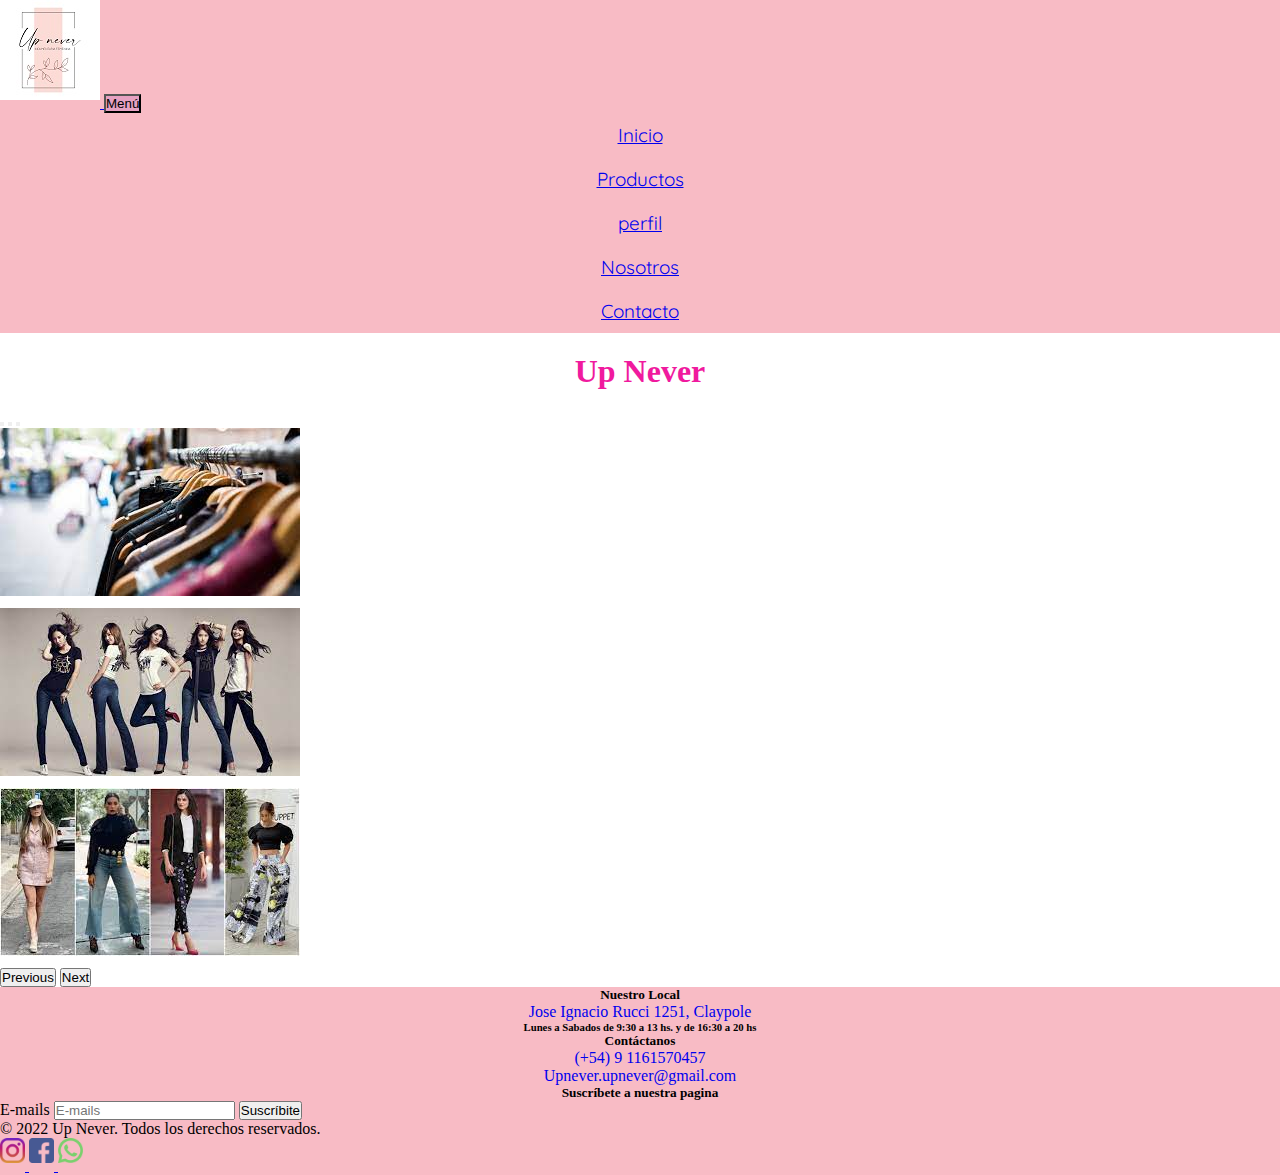
==== commit 6caafc14: "cambio 2" ====
--- a/index.html
+++ b/index.html
@@ -107,12 +107,13 @@
           <div class="d-flex flex-column flex-sm-row w-100 gap-2">
             <label for="newsletter1" class="visually-hidden">E-mails</label>
             <input id="newsletter1" type="text" class="form-control" placeholder="E-mails">
-            <button class="btn btn-primary" type="button">Suscríbete</button>
+            <button class="btn btn-primary" type="button">Suscríbite</button>
           </div>
         </form>
       </div>
     </div>
-
+    
+    </div>
     <div class="container d-flex flex-column flex-sm-row justify-content-center align-items-center py-4 my-4 border-top">
       <p>&copy; 2022 Up Never. Todos los derechos reservados.</p>
       <ul class="logoRedes">        
@@ -130,5 +131,7 @@
   </footer>
 
     <script src="https://cdn.jsdelivr.net/npm/bootstrap@5.1.3/dist/js/bootstrap.bundle.min.js" integrity="sha384-ka7Sk0Gln4gmtz2MlQnikT1wXgYsOg+OMhuP+IlRH9sENBO0LRn5q+8nbTov4+1p" crossorigin="anonymous"></script>   
+    <script src="./Js/script.js"></script>
 </body>
+
 </html>
--- a/estilos/estilos.css
+++ b/estilos/estilos.css
@@ -11,8 +11,6 @@
     position: sticky;
     
 }
-
-
 nav ul li{
     display: inline;
     list-style: none;
@@ -47,30 +45,6 @@
 
                                                 /*inicio carrucel*/
 
-
-/*.carousel{
-    width: 600;
-    height: 300;
-    /*-webkit-background-size: cover;*/
-    /*-moz-background-size: cover;*/
-     /*background-size: cover;
-}*/
-/*@media (min-width: 400px) and (max-width: 540px){
-    footer{
-    height: 4cm;
-    }
-        
-}*/
-
-/*.slide{
-    margin-top: 50px;
-    margin-left: 300px;
-    margin-right: 300px;
-    padding: none
-}
-.slide img{
-    height: auto    ;
-}*/
 
                                                 /*inicio footers*/
 footer{
@@ -158,5 +132,4 @@
     margin-bottom: 10px;
     columns: 5 320px;
     column-gap: 0.5em;
-
 }
